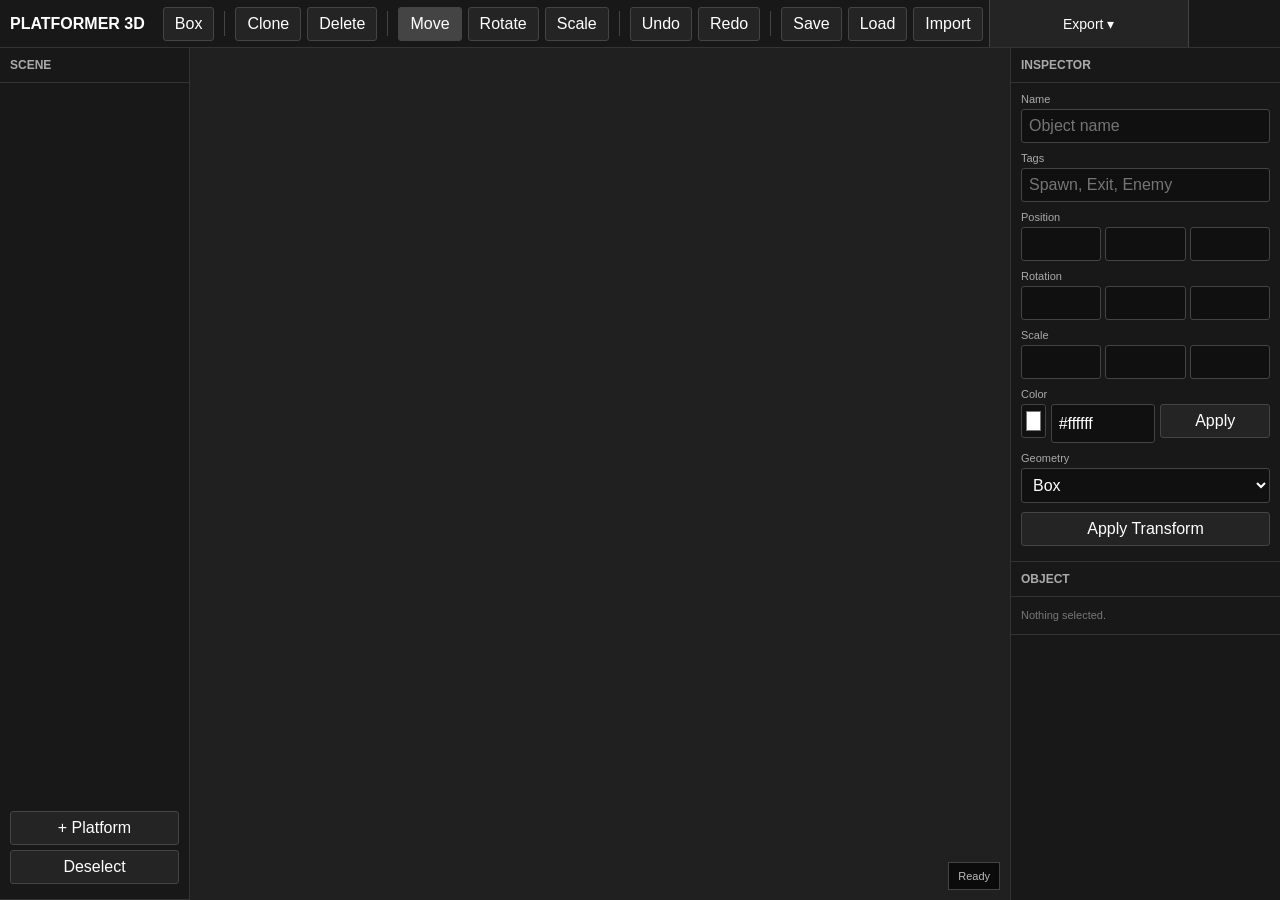
==== editor/index.html @ 5b331877 "Add files via upload" ====
<!DOCTYPE html>
<html lang="en">
<head>
<meta charset="UTF-8">
<meta name="viewport" content="width=device-width,initial-scale=1.0,user-scalable=no">
<title>Platformer 3D Editor</title>
<script src="./js/three.js"></script>
<script src="./js/EditorControls.js"></script>
<script src="./js/TransformControls.js"></script>

<link rel="stylesheet" href="../style.css">
</head>
<body>
<div id="app">
    <div id="topbar">
        <div id="title">PLATFORMER 3D</div>

        <button onclick="addBox()">Box</button>

        <div class="separator"></div>

        <button onclick="duplicateSelected()">Clone</button>
        <button onclick="deleteSelected()">Delete</button>

        <div class="separator"></div>

        <button id="translateButton" class="active" onclick="setMode('translate')">Move</button>
        <button id="rotateButton" onclick="setMode('rotate')">Rotate</button>
        <button id="scaleButton" onclick="setMode('scale')">Scale</button>

        <div class="separator"></div>

        <button onclick="undo()">Undo</button>
        <button onclick="redo()">Redo</button>

        <div class="separator"></div>

        <button onclick="saveScene()">Save</button>
        <button onclick="loadScene()">Load</button>
        <button onclick="importScene()">Import</button>

        <div class="menu" id="exportMenu">
            <button class="menu-title" id="exportButton" type="button">Export ▾</button>

            <div class="menu-options" id="exportOptions">
                <button class="menu-option" onclick="exportGeometry()">Export Geometry</button>
                <button class="menu-option" onclick="exportObject()">Export Object</button>
                <button class="menu-option" onclick="exportSceneJSON()">Export Scene</button>
                <button class="menu-option" onclick="exportHRMP()">Export HRMP</button>
                <button class="menu-option" onclick="exportRBP()">Export RBP</button>

                <div class="menu-rule"></div>
                <button class="menu-option" onclick="exportOBJ()">Export OBJ</button>
                <button class="menu-option" onclick="exportSTL()">Export STL</button>
            </div>
        </div>
    </div>

    <div id="workspace">
        <div id="left">
            <div class="panel-title">Scene</div>
            <div id="objects"></div>
            <div class="tool-section">
                <button onclick="addBox()">+ Platform</button>
                <button onclick="clearSelection()">Deselect</button>
            </div>
        </div>

        <div id="center">
            <div id="viewport"></div>

            

            <div id="status">Ready</div>

            <div id="mobileControls">
                <button class="mobile-button" id="camUp">▲</button>
                <button class="mobile-button" id="camLeft">◀</button>
                <button class="mobile-button" id="camForward">●</button>
                <button class="mobile-button" id="camRight">▶</button>
                <button class="mobile-button" id="camDown">▼</button>
            </div>

            <div id="mobileMode">
                <button onclick="setMode('translate')">Move</button>
                <button onclick="setMode('rotate')">Rotate</button>
                <button onclick="setMode('scale')">Scale</button>
            </div>
        </div>

        <div id="right">
            <div class="panel-title">Inspector</div>

            <div class="tool-section">
                <div class="field">
                    <label>Name</label>
                    <input id="nameInput" type="text" placeholder="Object name">
                </div>

                <div class="field">
                    <label>Tags</label>
                    <input id="tagsInput" type="text" placeholder="Spawn, Exit, Enemy">
                </div>

                <div class="field">
                    <label>Position</label>
                    <div class="xyz">
                        <input id="px" type="number" step="0.1">
                        <input id="py" type="number" step="0.1">
                        <input id="pz" type="number" step="0.1">
                    </div>
                </div>

                <div class="field">
                    <label>Rotation</label>
                    <div class="xyz">
                        <input id="rx" type="number" step="1">
                        <input id="ry" type="number" step="1">
                        <input id="rz" type="number" step="1">
                    </div>
                </div>

                <div class="field">
                    <label>Scale</label>
                    <div class="xyz">
                        <input id="sx" type="number" step="0.1">
                        <input id="sy" type="number" step="0.1">
                        <input id="sz" type="number" step="0.1">
                    </div>
                </div>

                <div class="field">
                    <label>Color</label>
                    <div class="color-row">
                        <input id="colorInput" type="color" value="#ffffff">
                        <input id="colorText" type="text" pattern="^#[0-9A-Fa-f]{3}([0-9A-Fa-f]{3})?$" value="#ffffff">
                        <button onclick="applyColor()">Apply</button>
                    </div>
                </div>

                <div class="field">
                    <label>Geometry</label>
                    <select id="geometrySelect" onchange="changeGeometry()">
                        <option value="box">Box</option>
                        <option value="sphere">Sphere</option>
                        <option value="cylinder">Cylinder</option>
                        <option value="plane">Plane</option>
                        <option value="cone">Cone</option>
                        <option value="torus">Torus</option>
                    </select>
                </div>

                <button onclick="applyInspector()">Apply Transform</button>
            </div>

            <div class="panel-title">Object</div>

            <div class="tool-section">
                <div id="objectInfo">Nothing selected.</div>
            </div>
        </div>
    </div>
</div>

<input
    id="fileInput"
    type="file"
    accept=".json,.hrmp.json,.rbp,application/octet-stream,.obj,.stl"
    style="display:none"
>


<script src="./js/editor-core.js"></script>
<script src="./js/editor-scene.js"></script>
<script src="./js/editor-selection.js"></script>
<script src="./js/editor-input.js"></script>
<script src="./js/editor-io.js"></script>
<script src="./js/editor-import.js"></script>
<script src="./js/editor-export.js"></script>
<script src="./js/editor-main.js"></script>
</body>
</html>
---- style.css ----
* {
    box-sizing: border-box;
}

html,
body {
    margin: 0;
    width: 100%;
    height: 100%;
    overflow: hidden;
    background: #111;
    color: #fff;
    font-family: Arial, Helvetica, sans-serif;
    -webkit-user-select: none;
    user-select: none;
}
.menu {
    display: flex;
    flex-direction: column;
    justify-content: center;
    align-items: center;
    height: 100%;
    gap: 10px;
}

.menu button {
    width: 200px;
    min-height: 70px;
    border: 1px solid #444;
    background: #242424;
    color: #fff;
    border-radius: 4px;
    cursor: pointer;
    font-size: 14px;
}

#levels {
    width: 100%;
    height: 100%;
    display: none;
    grid-template-columns: repeat(auto-fill,minmax(110px,1fr));
    align-content: start;
    gap: 8px;
    padding: 10px;
    overflow-y: auto;
    background: #181818;
}

.level {
    min-height: 70px;
    border: 1px solid #444;
    background: #242424;
    color: #fff;
    border-radius: 4px;
    cursor: pointer;
    font-size: 14px;
}

.level:hover {
    background: #303030;
}

#game {
    display: none;
    width: 100%;
    height: 100%;
    position: relative;
    background: #202020;
}

#canvas {
    display: block;
    width: 100%;
    height: 100%;
    background: #202020;
    touch-action: none;
}

#zInfo {
    position: absolute;
    left: 8px;
    top: 8px;
    padding: 6px 8px;
    background: rgba(0,0,0,.65);
    border: 1px solid #444;
    color: #bbb;
    font-size: 11px;
    pointer-events: none;
}

#back {
    position: absolute;
    right: 8px;
    top: 8px;
    padding: 7px 10px;
    background: #242424;
    color: #fff;
    border: 1px solid #444;
    border-radius: 3px;
    cursor: pointer;
    z-index: 5;
}

#loading {
    position: fixed;
    left: 50%;
    top: 50%;
    transform: translate(-50%,-50%);
    padding: 10px 14px;
    background: rgba(0,0,0,.8);
    border: 1px solid #444;
    color: #bbb;
    font-size: 12px;
    display: none;
    z-index: 20;
}

* {
    box-sizing: border-box;
}

html,
body {
    margin: 0;
    width: 100%;
    height: 100%;
    overflow: hidden;
    font-family: Arial, Helvetica, sans-serif;
    background: #111;
    color: #fff;
    -webkit-user-select: none;
    user-select: none;
    touch-action: none;
}

input,
select {
    -webkit-user-select: text;
    user-select: text;
}

button,
input,
select {
    font: inherit;
}

button {
    background: #242424;
    border: 1px solid #444;
    color: #fff;
    padding: 7px 11px;
    border-radius: 3px;
    cursor: pointer;
    touch-action: manipulation;
}

button:hover {
    background: #303030;
}

button.active {
    background: #444;
}

#app {
    width: 100%;
    height: 100%;
    display: flex;
    flex-direction: column;
}

#topbar {
    height: 48px;
    min-height: 48px;
    background: #181818;
    border-bottom: 1px solid #333;
    display: flex;
    align-items: center;
    padding: 0 10px;
    gap: 6px;
    z-index: 20;
    overflow-x: auto;
    overflow-y: hidden;
    white-space: nowrap;
}

#title {
    font-weight: bold;
    margin-right: 12px;
    white-space: nowrap;
}

.separator {
    width: 1px;
    min-width: 1px;
    height: 25px;
    background: #444;
    margin: 0 4px;
}

.menu {
    position: static;
}

.menu-title {
    display: block;
}

.menu-options {
    display: none;
    position: fixed;
    min-width: 190px;
    background: #202020;
    border: 1px solid #444;
    box-shadow: 0 6px 18px rgba(0,0,0,.45);
    z-index: 99999;
    padding: 4px 0;
}

.menu.open .menu-options {
    display: block;
}

.menu-option {
    display: block;
    width: 100%;
    padding: 9px 13px;
    border: 0;
    border-radius: 0;
    background: transparent;
    text-align: left;
    color: #fff;
}

.menu-option:hover {
    background: #383838;
}

.menu-rule {
    height: 1px;
    background: #3b3b3b;
    margin: 4px 0;
}

#workspace {
    flex: 1;
    min-height: 0;
    display: flex;
}

#left {
    width: 190px;
    min-width: 190px;
    background: #181818;
    border-right: 1px solid #333;
    display: flex;
    flex-direction: column;
    z-index: 10;
}

#center {
    position: relative;
    flex: 1;
    min-width: 0;
    min-height: 0;
    background: #202020;
}

#right {
    width: 270px;
    min-width: 270px;
    background: #181818;
    border-left: 1px solid #333;
    overflow-y: auto;
    z-index: 10;
}

.panel-title {
    padding: 10px;
    font-size: 12px;
    font-weight: bold;
    text-transform: uppercase;
    color: #aaa;
    border-bottom: 1px solid #333;
}

#objects {
    flex: 1;
    overflow-y: auto;
    touch-action: pan-y;
}

.object-item {
    padding: 9px 10px;
    border-bottom: 1px solid #292929;
    cursor: pointer;
    white-space: nowrap;
    overflow: hidden;
    text-overflow: ellipsis;
}

.object-item:hover {
    background: #252525;
}

.object-item.selected {
    background: #383838;
}

.tool-section {
    padding: 10px;
    border-bottom: 1px solid #333;
}

.tool-section button {
    width: 100%;
    margin-bottom: 5px;
}

.tool-grid {
    display: grid;
    grid-template-columns: 1fr 1fr;
    gap: 5px;
}

.tool-grid button {
    width: auto;
}

.field {
    margin-bottom: 9px;
}

.field label {
    display: block;
    color: #aaa;
    font-size: 11px;
    margin-bottom: 4px;
}

.field input,
.field select {
    width: 100%;
    background: #101010;
    color: white;
    border: 1px solid #444;
    padding: 7px;
    border-radius: 3px;
    touch-action: auto;
}

.xyz {
    display: grid;
    grid-template-columns: 1fr 1fr 1fr;
    gap: 4px;
}

.xyz input {
    min-width: 0;
}

#viewport {
    width: 100%;
    height: 100%;
    position: relative;
}

#viewport canvas {
    display: block;
    width: 100%;
    height: 100%;
    touch-action: none;
}

#hint {
    position: absolute;
    left: 10px;
    bottom: 10px;
    background: rgba(0,0,0,.65);
    border: 1px solid #444;
    padding: 7px 9px;
    font-size: 11px;
    color: #bbb;
    pointer-events: none;
    z-index: 5;
}

#status {
    position: absolute;
    right: 10px;
    bottom: 10px;
    background: rgba(0,0,0,.65);
    border: 1px solid #444;
    padding: 7px 9px;
    font-size: 11px;
    color: #bbb;
    pointer-events: none;
    z-index: 5;
}

.color-row {
    display: flex;
    gap: 5px;
}

#colorInput {
    width: 55px;
    height: 34px;
    padding: 2px;
    border: 1px solid #444;
    background: #111;
}

#objectInfo {
    font-size: 11px;
    color: #777;
    line-height: 1.5;
    word-break: break-all;
}

#mobileControls {
    display: none;
    position: absolute;
    left: 12px;
    bottom: 12px;
    width: 150px;
    height: 150px;
    z-index: 15;
    pointer-events: none;
}

.mobile-button {
    position: absolute;
    width: 48px;
    height: 48px;
    padding: 0;
    margin: 0;
    border: 1px solid #666;
    background: rgba(20,20,20,.8);
    font-size: 20px;
    pointer-events: auto;
    touch-action: none;
}

.mobile-button:active {
    background: #444;
}

#camUp {
    left: 51px;
    top: 0;
}

#camDown {
    left: 51px;
    bottom: 0;
}

#camLeft {
    left: 0;
    top: 51px;
}

#camRight {
    right: 0;
    top: 51px;
}

#camForward {
    left: 51px;
    top: 51px;
    font-size: 14px;
}

#mobileMode {
    display: none;
    position: absolute;
    right: 12px;
    bottom: 12px;
    z-index: 15;
    width: 110px;
}

#mobileMode button {
    width: 100%;
    margin-top: 4px;
    pointer-events: auto;
}

@media(max-width:900px) {
    #left {
        width: 145px;
        min-width: 145px;
    }

    #right {
        width: 220px;
        min-width: 220px;
    }

    #title {
        display: none;
    }
}

@media(max-width:700px) {
    #left {
        width: 120px;
        min-width: 120px;
    }

    #right {
        width: 190px;
        min-width: 190px;
    }

    #topbar {
        height: 52px;
        min-height: 52px;
    }

    #hint {
        display: none;
    }

    #mobileControls {
        display: block;
    }

    #mobileMode {
        display: block;
    }
}

@media(max-width:520px) {
    #left {
        width: 105px;
        min-width: 105px;
    }

    #right {
        width: 175px;
        min-width: 175px;
    }

    .panel-title {
        padding: 8px;
    }

    .tool-section {
        padding: 7px;
    }

    button {
        padding: 8px 9px;
    }
}

#helpModal {
    position: fixed;
    inset: 0;
    display: none;
    justify-content: center;
    align-items: center;
    padding: 20px;
    background: rgba(0,0,0,.75);
    z-index: 100000;
}

.help-modal-box {
    position: relative;
    width: min(700px,100%);
    max-height: 85vh;
    background: #181818;
    border: 1px solid #444;
    border-radius: 5px;
    box-shadow: 0 10px 40px rgba(0,0,0,.6);
    overflow: hidden;
}

.help-modal-content {
    max-height: 85vh;
    overflow-y: auto;
    padding: 25px;
    padding-top: 45px;
    color: #ddd;
    font-size: 13px;
    line-height: 1.6;
    user-select: text;
    -webkit-user-select: text;
}

.help-modal-content h2 {
    margin-top: 0;
    color: #fff;
}

.help-modal-close {
    position: absolute;
    right: 10px;
    top: 10px;
    width: 32px;
    height: 32px;
    padding: 0;
    background: #242424;
    border: 1px solid #444;
    color: #fff;
    border-radius: 3px;
    cursor: pointer;
    z-index: 2;
}

.help-modal-close:hover {
    background: #444;
}
.help-modal-content a {
    color: #6ea8ff;
    text-decoration: underline;
    text-underline-offset: 2px;
    cursor: pointer;
}

.help-modal-content a:hover {
    color: #9bc2ff;
}

.help-modal-content a:visited {
    color: #9b8cff;
}
#levelTopbar {
    position: relative;
    left: 0;
    top: 0;
    width: 100%;
    height: 50px;
    display: flex;
    align-items: center;
    gap: 8px;
    padding: 8px 10px;
    background: #181818;
    border-bottom: 1px solid #333;
    z-index: 100;
}

.level-topbar-title {
    font-weight: bold;
    margin-right: auto;
}

#levelTopbar button {
    min-height: 34px;
    padding: 6px 10px;
}

.level-load-error {
    grid-column: 1 / -1;
    padding: 20px;
    text-align: center;
    color: #aaa;
}
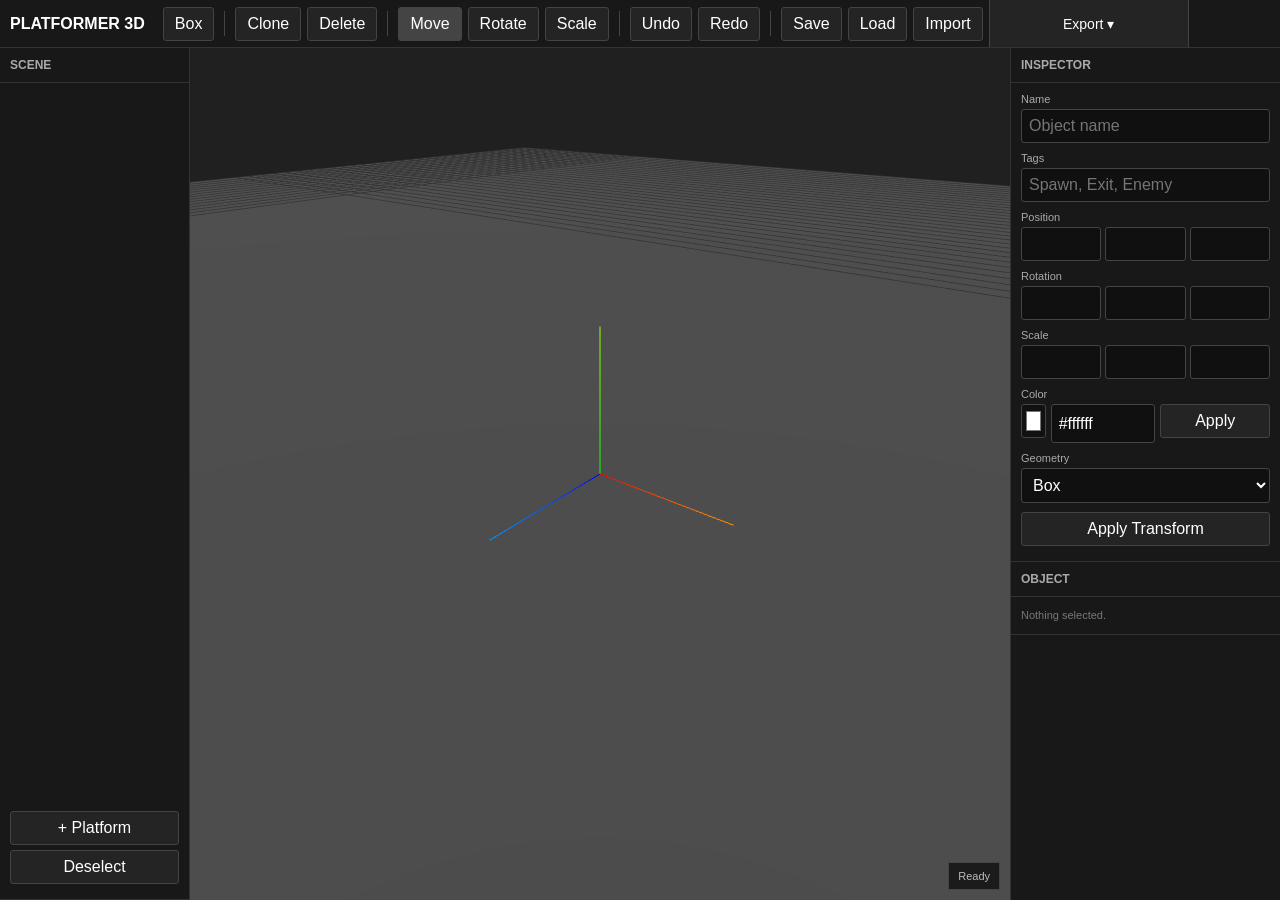
==== commit a5170496: "Update index.html" ====
--- a/editor/index.html
+++ b/editor/index.html
@@ -178,5 +178,6 @@
 <script src="./js/editor-import.js"></script>
 <script src="./js/editor-export.js"></script>
 <script src="./js/editor-main.js"></script>
+<script src="./js/editor-copypaste.js"></script>
 </body>
-</html>+</html>
